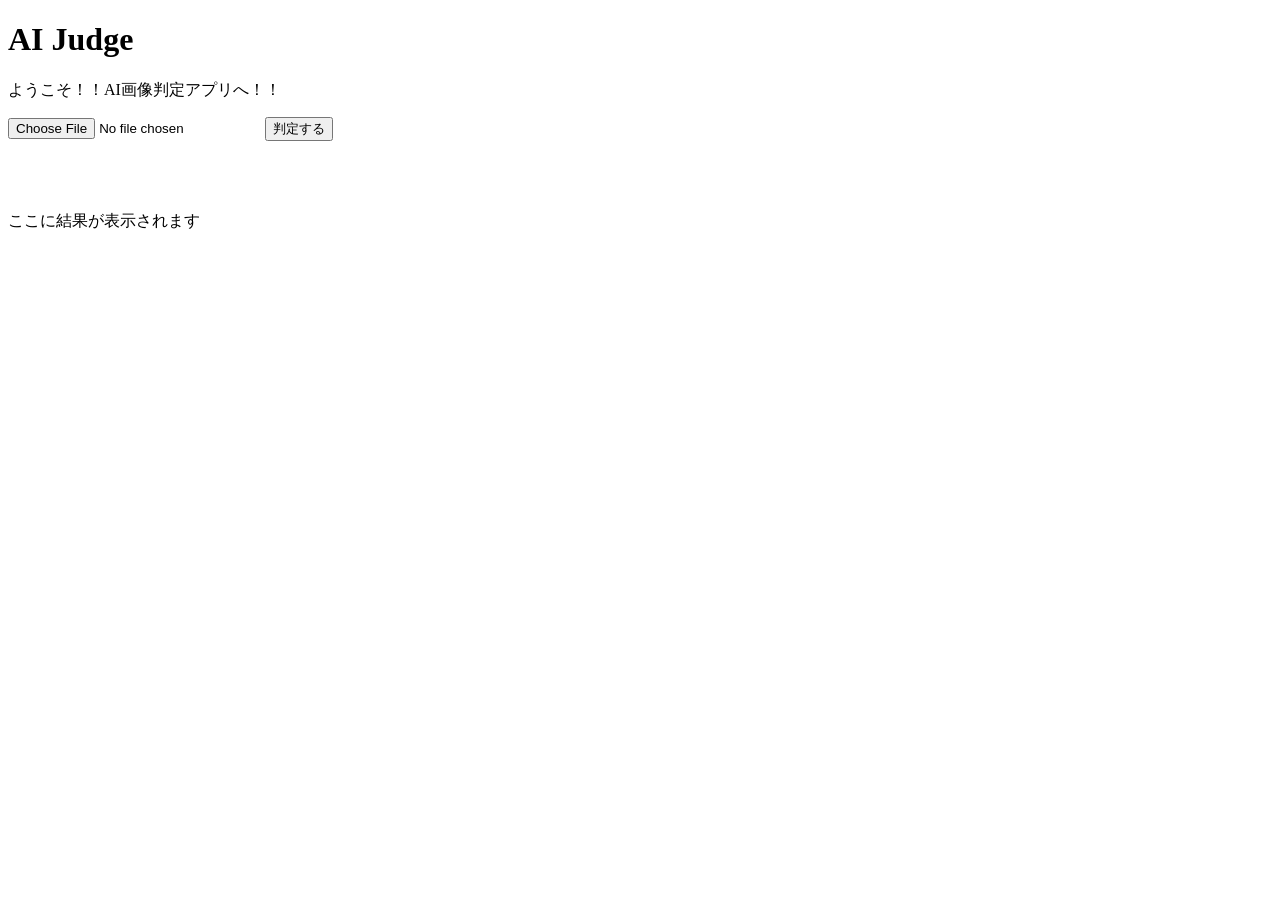
==== frontend/templates/index.html @ fdaa3a02 "FastAPI使用" ====
<!DOCTYPE html>
<html lang="ja">
<head>
    <meta charset="UTF-8">
    <meta name="viewport" content="width=device-width, initial-scale=1.0">
    <title>AI Judge</title>
</head>
<body>
    <h1>AI Judge</h1>
    <p>ようこそ！！AI画像判定アプリへ！！</p>
    <input type="file" id="imageInput" accept="image/*">
    <button type="button" id="judgeButton">判定する</button>
    <br>
        <br>
            <img id="previewImage" width="300">
        <br>
    <br>

    <p id="result">ここに結果が表示されます</p>
    <script src="../static/javascript/script.js"></script>
</body>
</html>
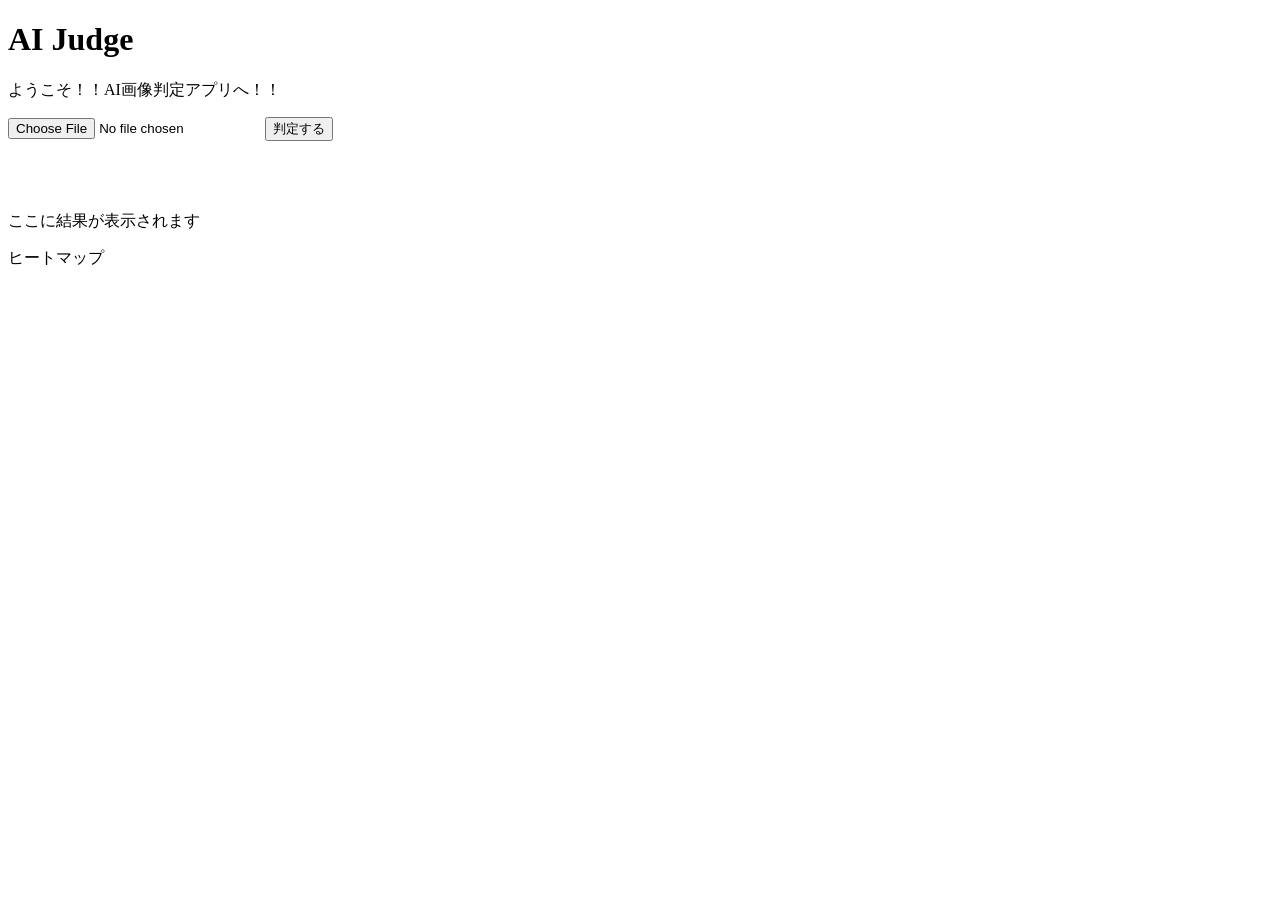
==== commit bbd383f7: "ヒートマップ表示システム作成" ====
--- a/frontend/templates/index.html
+++ b/frontend/templates/index.html
@@ -17,6 +17,9 @@
     <br>
 
     <p id="result">ここに結果が表示されます</p>
+    <p>ヒートマップ</p>
+    <img id="heatmapImage" width="300" style="display: none;">
+
     <script src="../static/javascript/script.js"></script>
 </body>
-</html>+</html>
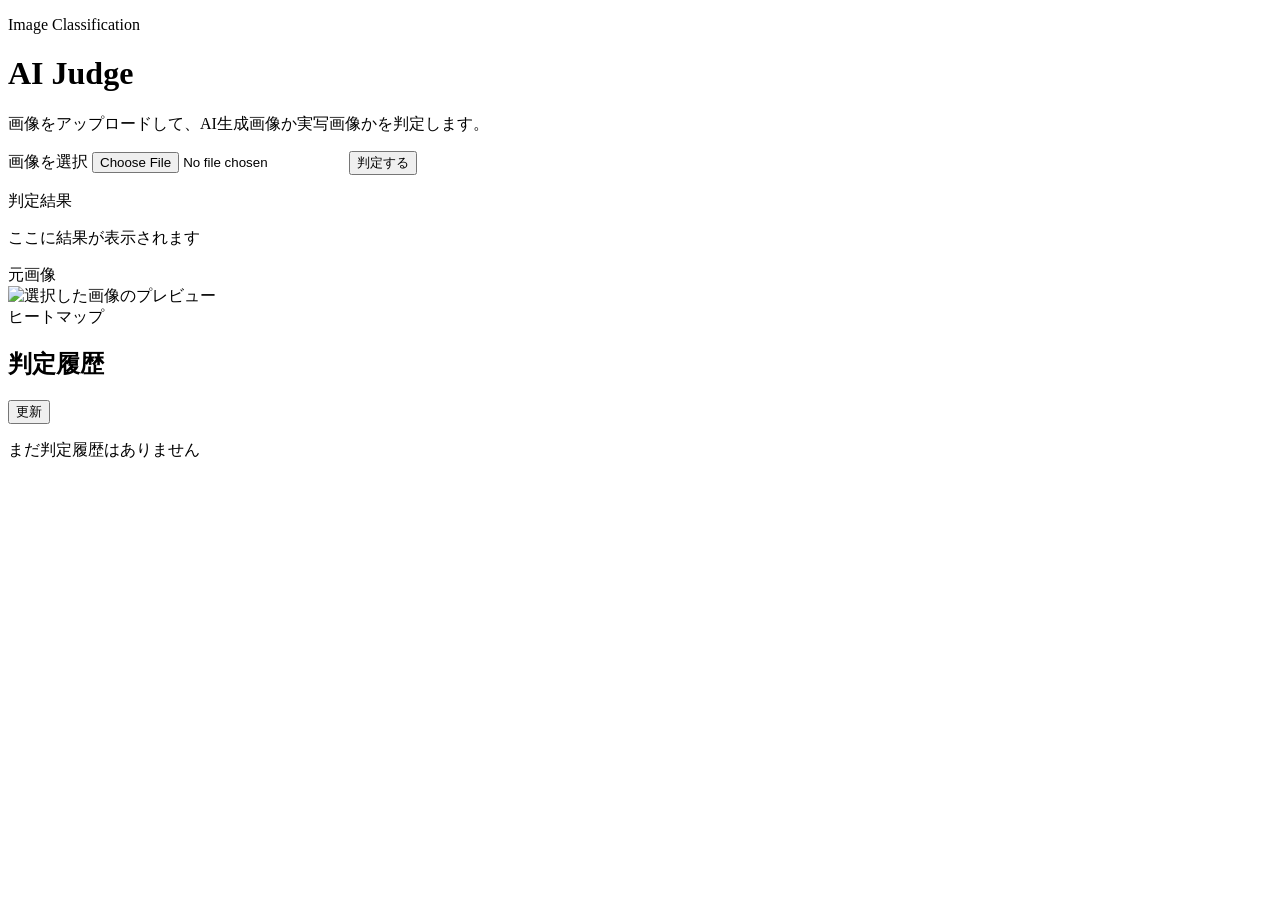
==== commit 58f122db: "入力画像保存データベース作成" ====
--- a/frontend/templates/index.html
+++ b/frontend/templates/index.html
@@ -4,22 +4,56 @@
     <meta charset="UTF-8">
     <meta name="viewport" content="width=device-width, initial-scale=1.0">
     <title>AI Judge</title>
+    <link rel="stylesheet" href="/static/css/style.css">
 </head>
 <body>
-    <h1>AI Judge</h1>
-    <p>ようこそ！！AI画像判定アプリへ！！</p>
-    <input type="file" id="imageInput" accept="image/*">
-    <button type="button" id="judgeButton">判定する</button>
-    <br>
-        <br>
-            <img id="previewImage" width="300">
-        <br>
-    <br>
+    <main class="app">
+        <header class="app-header">
+            <p class="eyebrow">Image Classification</p>
+            <h1>AI Judge</h1>
+            <p class="lead">画像をアップロードして、AI生成画像か実写画像かを判定します。</p>
+        </header>
 
-    <p id="result">ここに結果が表示されます</p>
-    <p>ヒートマップ</p>
-    <img id="heatmapImage" width="300" style="display: none;">
+        <section class="control-panel" aria-label="画像判定フォーム">
+            <label class="file-picker" for="imageInput">
+                <span>画像を選択</span>
+                <input type="file" id="imageInput" accept="image/*">
+            </label>
+            <button type="button" id="judgeButton">判定する</button>
+        </section>
 
-    <script src="../static/javascript/script.js"></script>
+        <section class="result-panel" aria-live="polite">
+            <p class="result-label">判定結果</p>
+            <p id="result" class="result-text">ここに結果が表示されます</p>
+        </section>
+
+        <section class="image-grid" aria-label="画像比較">
+            <div class="image-block">
+                <div class="image-title">元画像</div>
+                <div class="image-frame">
+                    <img id="previewImage" alt="選択した画像のプレビュー">
+                </div>
+            </div>
+
+            <div class="image-block">
+                <div class="image-title">ヒートマップ</div>
+                <div class="image-frame">
+                    <img id="heatmapImage" alt="Grad-CAMのヒートマップ" hidden>
+                </div>
+            </div>
+        </section>
+
+        <section class="history-panel" aria-label="判定履歴">
+            <div class="section-heading">
+                <h2>判定履歴</h2>
+                <button type="button" id="reloadHistoryButton" class="secondary-button">更新</button>
+            </div>
+            <div id="historyList" class="history-list">
+                <p class="empty-text">まだ判定履歴はありません</p>
+            </div>
+        </section>
+    </main>
+
+    <script src="/static/javascript/script.js"></script>
 </body>
 </html>
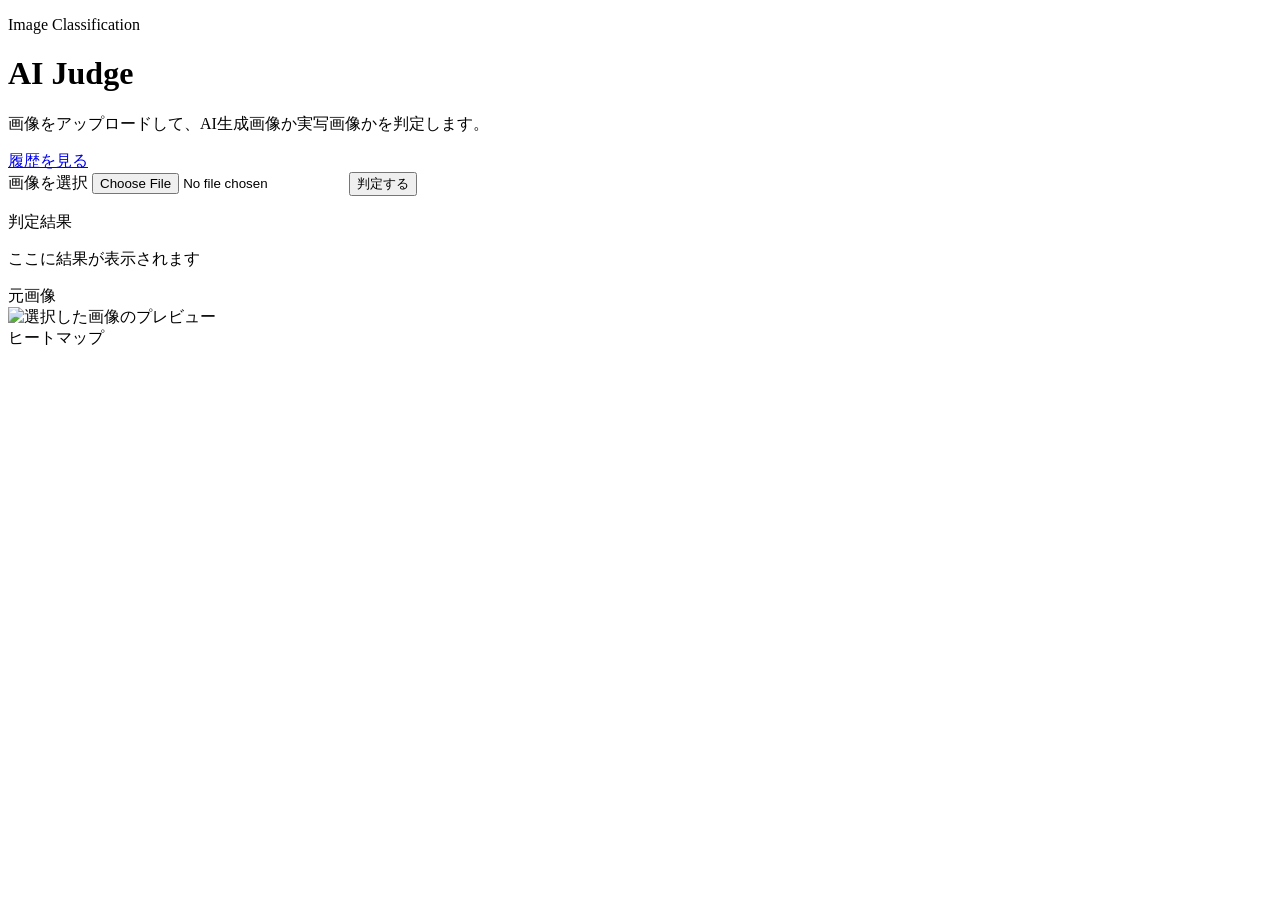
==== commit bdfcd832: "見た目修正" ====
--- a/frontend/templates/index.html
+++ b/frontend/templates/index.html
@@ -4,14 +4,19 @@
     <meta charset="UTF-8">
     <meta name="viewport" content="width=device-width, initial-scale=1.0">
     <title>AI Judge</title>
-    <link rel="stylesheet" href="/static/css/style.css">
+    <link rel="stylesheet" href="/static/css/style.css?v=20260721-pagination">
 </head>
 <body>
     <main class="app">
-        <header class="app-header">
-            <p class="eyebrow">Image Classification</p>
-            <h1>AI Judge</h1>
-            <p class="lead">画像をアップロードして、AI生成画像か実写画像かを判定します。</p>
+        <header class="app-header topbar">
+            <div>
+                <p class="eyebrow">Image Classification</p>
+                <h1>AI Judge</h1>
+                <p class="lead">画像をアップロードして、AI生成画像か実写画像かを判定します。</p>
+            </div>
+            <nav class="page-actions" aria-label="ページ移動">
+                <a class="nav-button" href="/history">履歴を見る</a>
+            </nav>
         </header>
 
         <section class="control-panel" aria-label="画像判定フォーム">
@@ -42,18 +47,8 @@
                 </div>
             </div>
         </section>
-
-        <section class="history-panel" aria-label="判定履歴">
-            <div class="section-heading">
-                <h2>判定履歴</h2>
-                <button type="button" id="reloadHistoryButton" class="secondary-button">更新</button>
-            </div>
-            <div id="historyList" class="history-list">
-                <p class="empty-text">まだ判定履歴はありません</p>
-            </div>
-        </section>
     </main>
 
-    <script src="/static/javascript/script.js"></script>
+    <script src="/static/javascript/script.js?v=20260721-paged-history"></script>
 </body>
 </html>
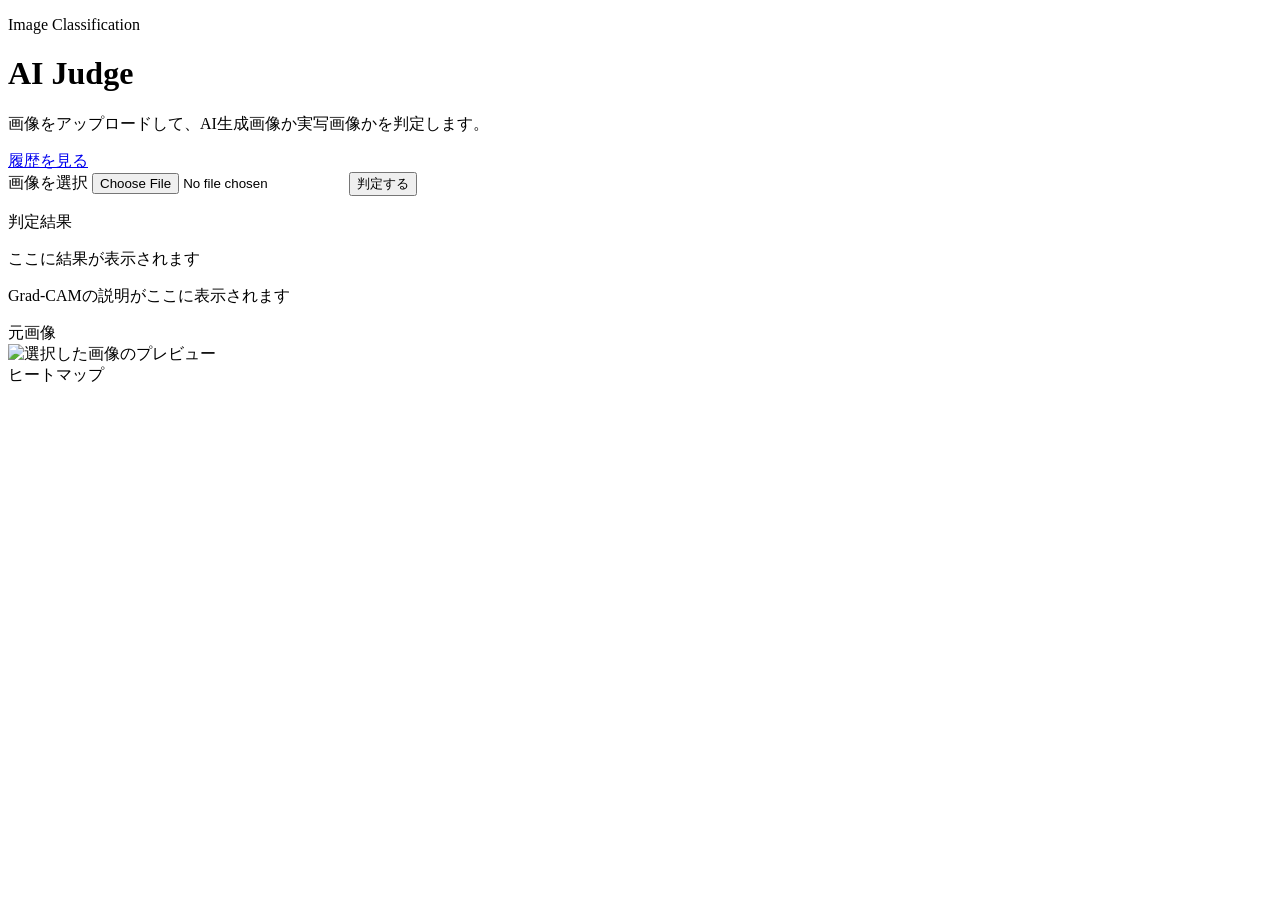
==== commit ed0be032: "github整理" ====
--- a/frontend/templates/index.html
+++ b/frontend/templates/index.html
@@ -30,6 +30,7 @@
         <section class="result-panel" aria-live="polite">
             <p class="result-label">判定結果</p>
             <p id="result" class="result-text">ここに結果が表示されます</p>
+            <p id="explanation" class="explanation-text">Grad-CAMの説明がここに表示されます</p>
         </section>
 
         <section class="image-grid" aria-label="画像比較">
